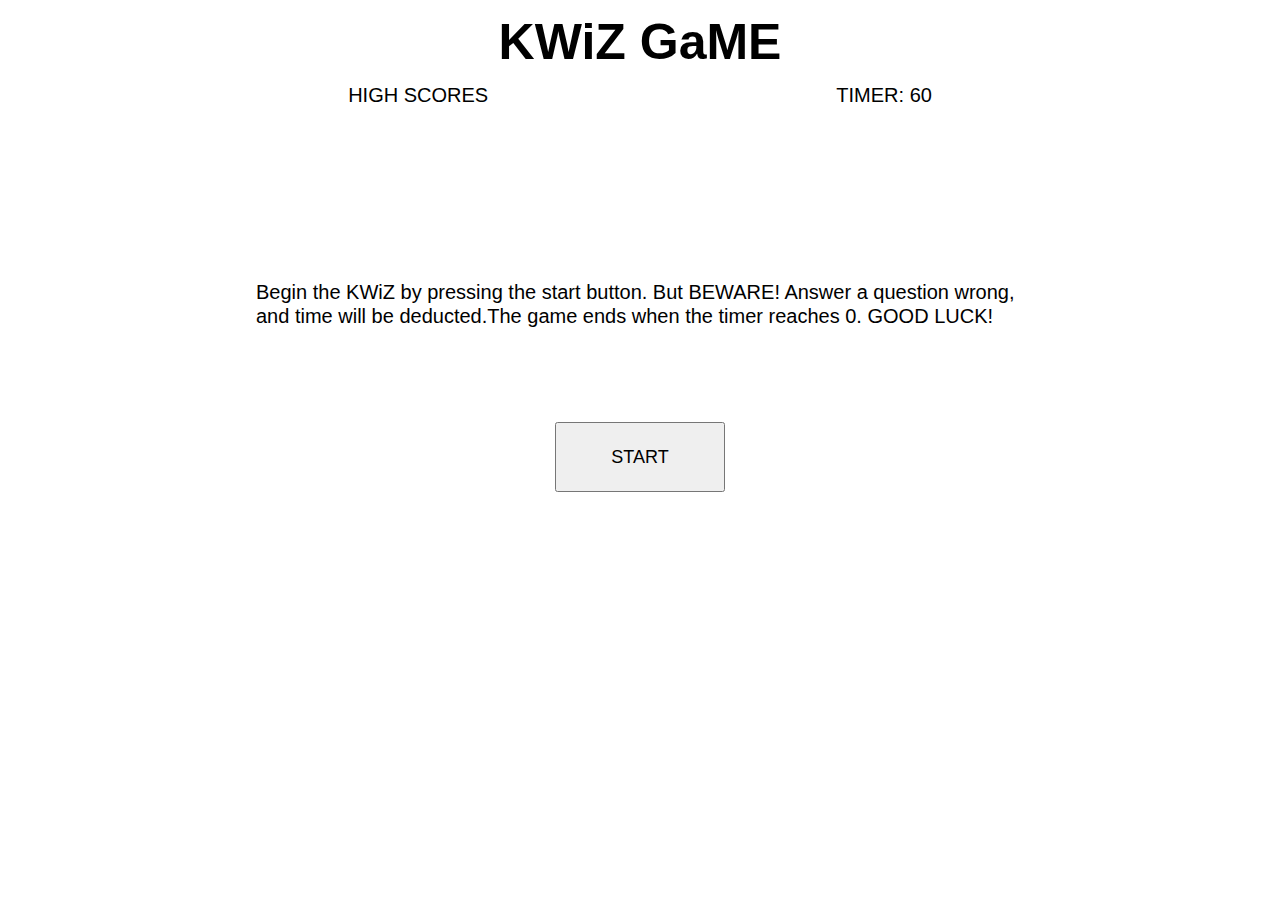
==== index.html @ da2d43e4 "added JS and CSS" ====
<!DOCTYPE html>
<html lang="en">

<head>
    <meta charset="UTF-8">
    <meta http-equiv="X-UA-Compatible" content="IE=edge">
    <meta name="viewport" content="width=device-width, initial-scale=1.0">
    <link rel="stylesheet" href="styles.css">
    <title>KWiZ GaME</title>
</head>

<body>
    <div class="title">
        <h1>KWiZ GaME</h1>
    </div>
    <div class="score-timer">
        <a href="highscore.html">HIGH SCORES</a>
        <p>TIMER: <span class="count">0</span> </p>
    </div>
    <section class="game">
        <div>
            <p id="question">what kind of questions should i ask?</p>
        </div>
        <div class="answers">
            <button class="answer-btn" id="a">answer A</button>
            <button class="answer-btn" id="b">answer B</button>
            <button class="answer-btn" id="c">answer C</button>
            <button class="answer-btn" id="d">answer D</button>
        </div>
    </section>
    <section class="container">
        <div class="directions">
            <p>Begin the KWiZ by pressing the start button. But BEWARE! Answer a question wrong, and time will be
                deducted.The game ends when the timer reaches 0. GOOD LUCK!
            </p>
        </div>
        <div class="start-game">
            <button class="start-button">START</button>
        </div>
    </section>

    <script src="app.js"></script>
</body>

</html>
---- styles.css ----
:root{
    font-size: 62.5%;
    background-image: url("https://i.ebayimg.com/images/g/q94AAOSw68Zch50g/s-l1600.jpg");
    background-size: cover;
}

* {
    font-family: Verdana, Geneva, Tahoma, sans-serif;
    box-sizing: border-box;
    margin: 0;
    padding: 0;
    
}

body {
    height: 100vh;
    width: 100vw;
}

.title {
    margin: 1% 0px;
    display: flex;
    justify-content: center;
    font-size: 2.5rem;
}

.score-timer{
display: flex;
justify-content: space-evenly;
font-size: 2rem;
align-items: center;
}

.score-timer a {
    text-decoration: none;
    color: black;
}

.directions {
    margin: 5% 20%;
    display: flex;
    justify-content: center;
    font-size: 2rem;
    line-height: 1.2;
}

.container {
    display: flex;
    flex-direction: column;
    align-items: center;
    justify-content: center;
    height: 55vh;
}
.start-game {
    display: flex;
    justify-content: center;
}

.start-button {
    height: 70px;
    width: 170px;
    margin-top: 30px;
    font-size: 1.8rem;
}

.game {
    display: flex;
    justify-content: flex-end;
    flex-direction: column;
    height: 55vh;
    margin: 8% 20%;
    font-size: 2rem;
    display: none;
}

.answers{
    display: flex;
    flex-direction: column;
   width: 60vw;
   margin-top: 10%;
   
   
}

.answers button{
    height: 8vh;
    margin-bottom: 2px;
    text-align: start;
    padding-left: 2rem;
    cursor: pointer;
    font-size: 1.7rem;
}

.incorrect {
    background-color:  red;
}

.correct {
    background-color: green;
}













@media (min-width: 1024px) {
    /* styles for desktop devices */
  }
  
  @media (min-width: 992px) and (max-width: 1023px) {
    /* styles for laptop devices */
  }
  
  @media (min-width: 768px) and (max-width: 991px) {
    /* styles for tablet devices */
  }
  
  @media (max-width: 767px) {
    /* styles for mobile devices */
  }
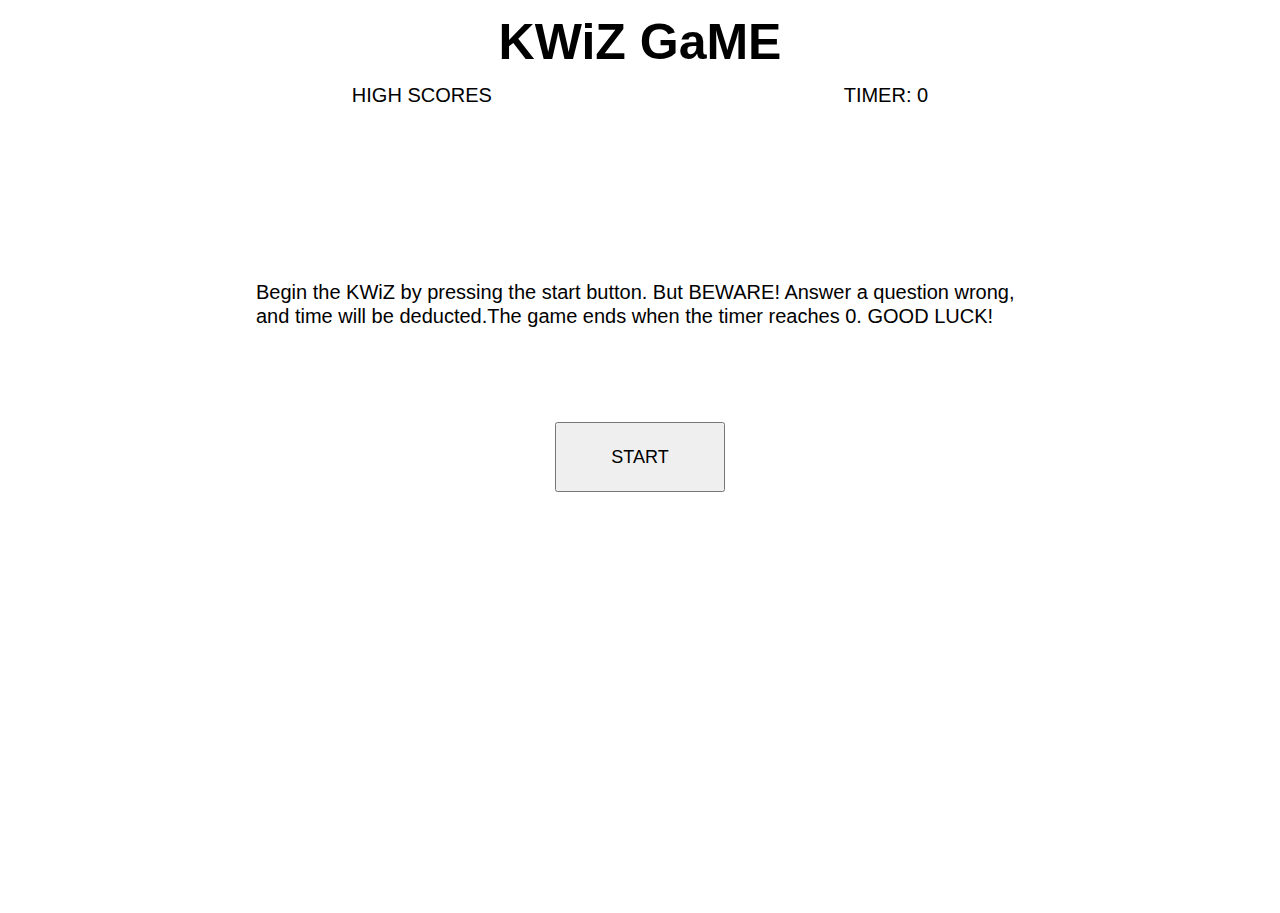
==== commit a059d289: "update JS, added new JS page" ====
--- a/index.html
+++ b/index.html
@@ -10,23 +10,20 @@
 </head>
 
 <body>
+
     <div class="title">
         <h1>KWiZ GaME</h1>
     </div>
     <div class="score-timer">
-        <a href="highscore.html">HIGH SCORES</a>
+        <a id="high-score-html" href="highscore.html">HIGH SCORES</a>
         <p>TIMER: <span class="count">0</span> </p>
     </div>
-    <section class="game">
-        <div>
-            <p id="question">what kind of questions should i ask?</p>
-        </div>
-        <div class="answers">
-            <button class="answer-btn" id="a">answer A</button>
-            <button class="answer-btn" id="b">answer B</button>
-            <button class="answer-btn" id="c">answer C</button>
-            <button class="answer-btn" id="d">answer D</button>
-        </div>
+    <section class="enter-name">
+        <!-- final screen will be shown and input for initials -->
+        <h2>GaME OVeR</h2>
+        <p>YOUR FINAL SCORE IS: <span id="final-score">420</span></p>
+        <input type="text" id="name-input" placeholder="Enter your name">
+        <button id="submit-button">Submit</button>
     </section>
     <section class="container">
         <div class="directions">
@@ -37,6 +34,15 @@
         <div class="start-game">
             <button class="start-button">START</button>
         </div>
+
+    </section>
+    <section class="game hide">
+        <div>
+            <p id="question"></p>
+        </div>
+        <div class="answers">
+            <ul id="choices"></ul>
+        </div>
     </section>
 
     <script src="app.js"></script>
--- a/styles.css
+++ b/styles.css
@@ -2,6 +2,10 @@
     font-size: 62.5%;
     background-image: url("https://i.ebayimg.com/images/g/q94AAOSw68Zch50g/s-l1600.jpg");
     background-size: cover;
+}
+
+.hide {
+    display: none !important;
 }
 
 * {
@@ -15,6 +19,7 @@
 body {
     height: 100vh;
     width: 100vw;
+    
 }
 
 .title {
@@ -61,42 +66,55 @@
     width: 170px;
     margin-top: 30px;
     font-size: 1.8rem;
+    cursor: pointer;
 }
 
 .game {
     display: flex;
-    justify-content: flex-end;
+    justify-content: center;
     flex-direction: column;
     height: 55vh;
     margin: 8% 20%;
     font-size: 2rem;
-    display: none;
 }
 
 .answers{
     display: flex;
     flex-direction: column;
-   width: 60vw;
    margin-top: 10%;
-   
-   
+   height: 55vh;
 }
 
-.answers button{
-    height: 8vh;
-    margin-bottom: 2px;
-    text-align: start;
-    padding-left: 2rem;
+#choices li{
+    list-style: none;
+    margin: 5px;
+    padding: 7px;
+    background-color: rgba(204, 241, 229, 0.84);
     cursor: pointer;
-    font-size: 1.7rem;
+    border: 1px solid rgb(208, 208, 208);
+    box-shadow: 2px 2px rgb(164, 164, 164);
+    
 }
 
-.incorrect {
-    background-color:  red;
+#choices li:hover {
+    background-color: rgba(190, 255, 235, 0.883);
 }
 
-.correct {
-    background-color: green;
+#choices li:active{
+    background-color: rgba(174, 255, 229, 0.922);
+    box-shadow: 0px 0px 10px rgb(255, 241, 241);
+}
+
+#choices li::selection {
+    background: transparent;
+}
+
+.enter-name{
+    display: flex;
+    flex-direction: column;
+    align-items: center;
+    justify-content: center;
+    height: 55vh;
 }
 
 
